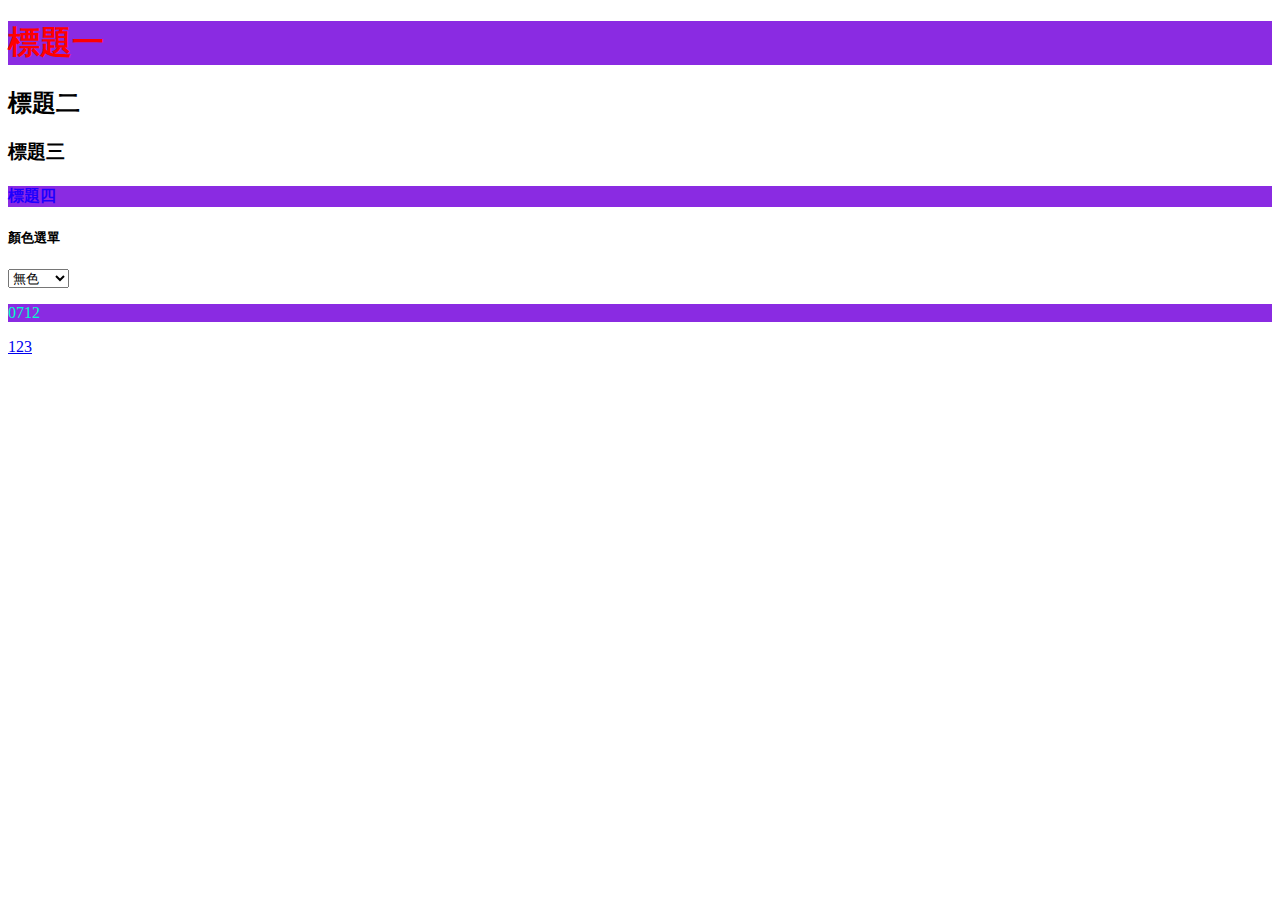
==== index.html @ 7ed30d40 "v1" ====
<!DOCTYPE html>
<html lang="en">
<head>
    <meta charset="UTF-8">
    <meta http-equiv="X-UA-Compatible" content="IE=edge">
    <meta name="viewport" content="width=device-width, initial-scale=1.0">
    <title>000</title>
    <link rel="stylesheet" href="style.css">

</head>
<script src="script.js"></script>
<body>
    <h1>標題一</h1>
    <h2>標題二</h2>
    <h3>標題三</h3>
    <h4>標題四</h4>
    <h5>顏色選單</h5>
    <select name="abc" id="colors" onchange="change()"> 
        <option value="transparent">無色</option>
        <option value="lightpink">粉紅</option>
        <option value="lightblue">粉藍</option>
        <option value="limegreen">檸檬綠</option>   
    </select>
    <br>
    <p>0712</p>
    <a href="http://192.168.0.131">123</s>
</body>
</html>
---- style.css ----
h1
    {
        color:red ;
        background-color: blueviolet;
    }
h4
    {
        color:rgb(30, 0, 255) ;
        background-color:blueviolet;
    }
p
    {
        color:rgb(0, 255, 200) ;
        background-color:blueviolet;       
    }
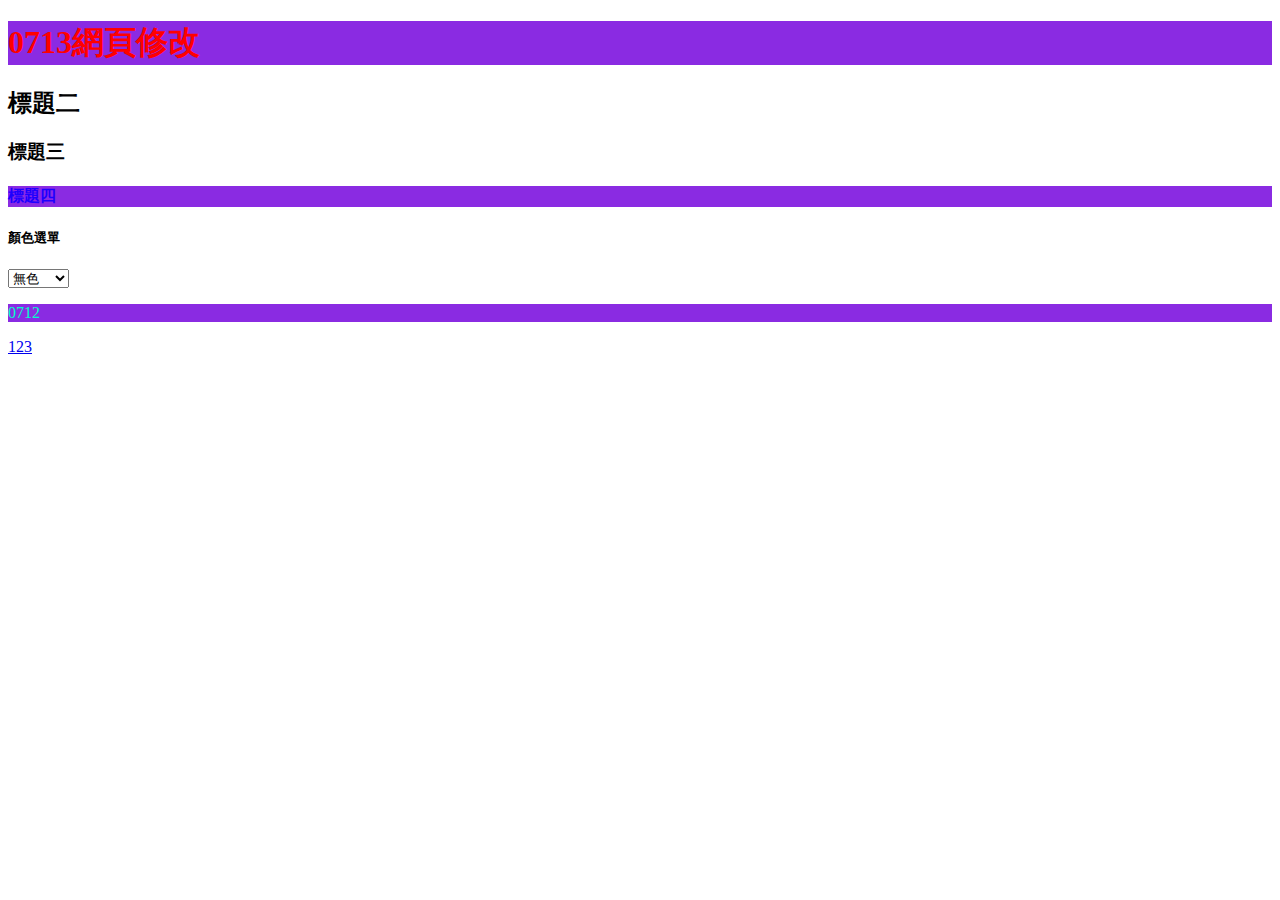
==== commit b9939d6f: "v3" ====
--- a/index.html
+++ b/index.html
@@ -10,7 +10,7 @@
 </head>
 <script src="script.js"></script>
 <body>
-    <h1>標題一</h1>
+    <h1>0713網頁修改</h1>
     <h2>標題二</h2>
     <h3>標題三</h3>
     <h4>標題四</h4>
